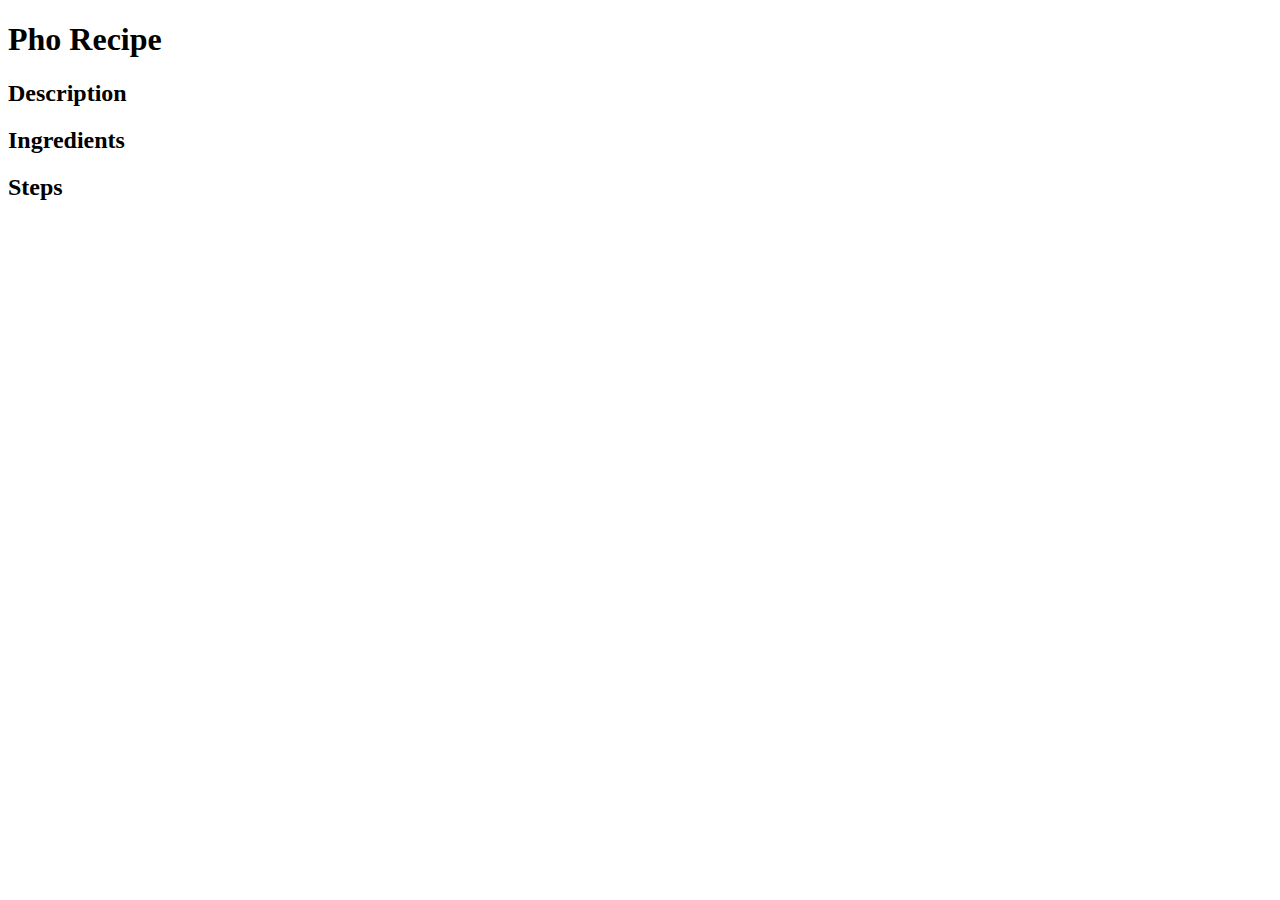
==== recipes/pho.html @ 8aadbfde "Add pho.html and satay.html" ====
<!DOCTYPE html>
<html lang="en">
<head>
    <meta charset="UTF-8">
    <meta http-equiv="X-UA-Compatible" content="IE=edge">
    <meta name="viewport" content="width=device-width, initial-scale=1.0">
    <title>Pho Recipe</title>
</head>
<body>
    <h1>Pho Recipe</h1>

    <h2>Description</h2>
    <p>

    </p>

    <h2>Ingredients</h2>
    
    <h2>Steps</h2>
</body>
</html>
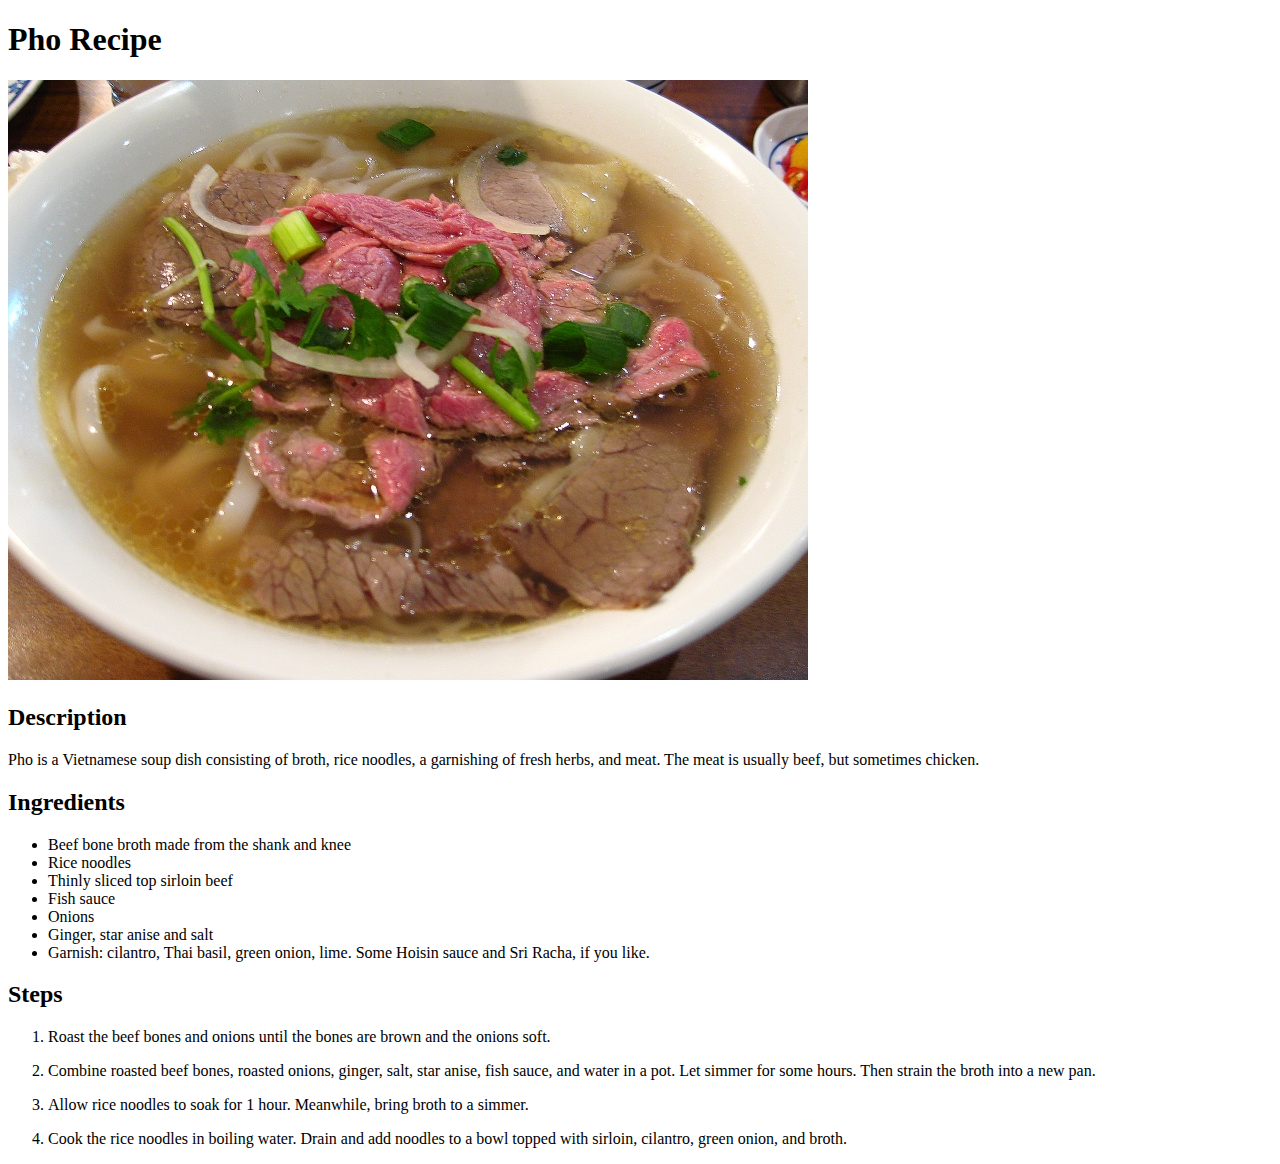
==== commit d05b4cbf: "Add image and content to pho.html" ====
--- a/recipes/pho.html
+++ b/recipes/pho.html
@@ -8,14 +8,39 @@
 </head>
 <body>
     <h1>Pho Recipe</h1>
+    <img src="../img/Pho.jpg" alt="A bowl of pho beef noodles">
 
     <h2>Description</h2>
     <p>
-
+        Pho is a Vietnamese soup dish consisting of broth, rice noodles, a garnishing of fresh herbs, and meat. The meat is usually beef, but sometimes chicken. 
     </p>
 
     <h2>Ingredients</h2>
+    <ul>
+        <li>Beef bone broth made from the shank and knee</li>
+        <li>Rice noodles</li>
+        <li>Thinly sliced top sirloin beef</li>
+        <li>Fish sauce</li>
+        <li>Onions</li>
+        <li>Ginger, star anise and salt</li>
+        <li>Garnish: cilantro, Thai basil, green onion, lime. Some Hoisin sauce and Sri Racha, if you like.</li>
+    </ul>
     
     <h2>Steps</h2>
+    <ol>
+        <li>
+            <p>Roast the beef bones and onions until the bones are brown and the onions soft.</p>
+        </li>
+        <li>
+            <p>Combine roasted beef bones, roasted onions, ginger, salt, star anise, fish sauce, and water in a pot. Let simmer for some hours. Then strain the broth into a new pan.</p>
+        </li>
+        <li>
+            <p>Allow rice noodles to soak for 1 hour. Meanwhile, bring broth to a simmer.</p>
+        </li>
+        <li>
+            <p>Cook the rice noodles in boiling water. Drain and add noodles to a bowl topped with sirloin, cilantro, green onion, and broth.</p>
+        </li>
+    </ol>
+
 </body>
 </html>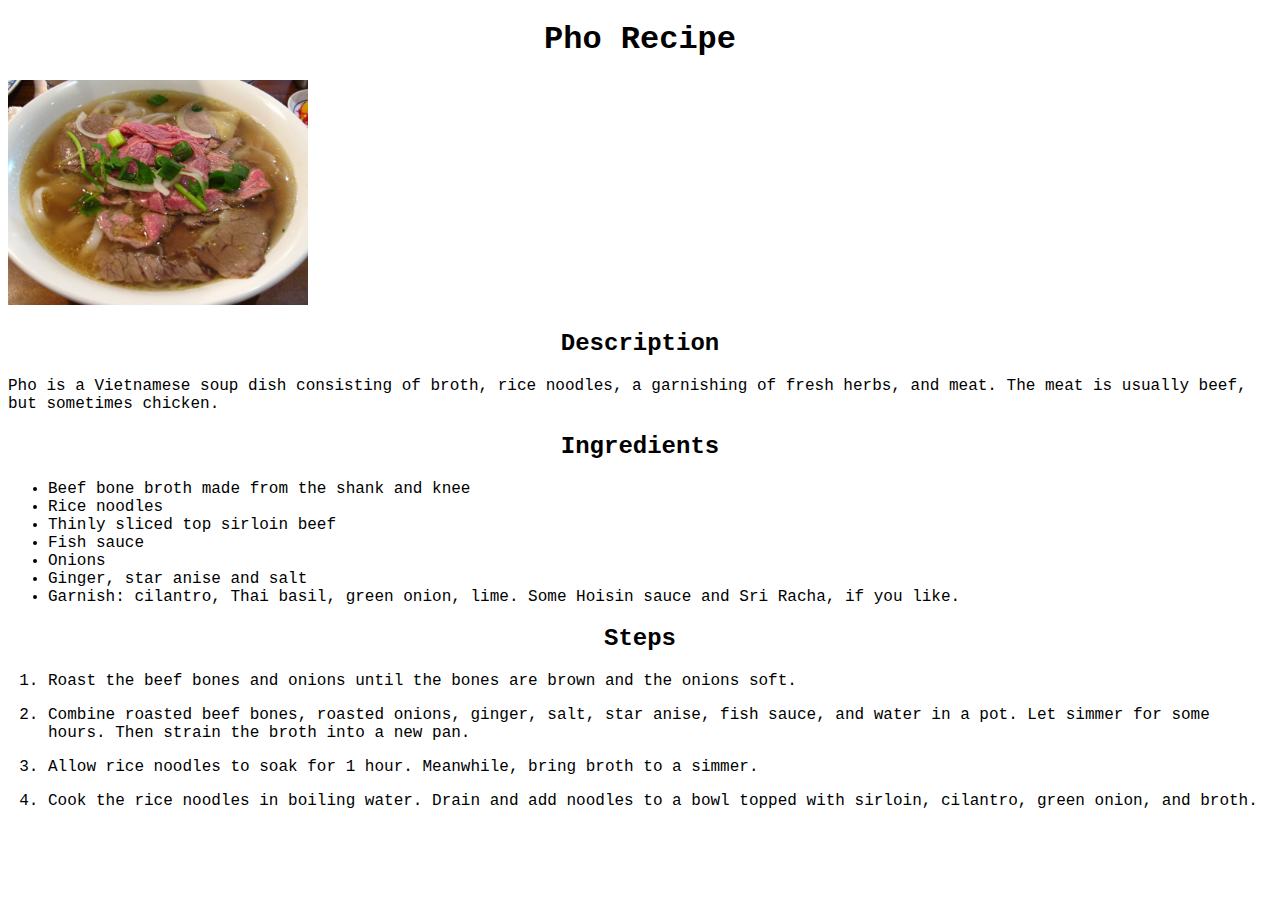
==== commit 3905e03e: "Link styles.css to pho.html, satay.html and tamales.html" ====
--- a/recipes/pho.html
+++ b/recipes/pho.html
@@ -5,6 +5,7 @@
     <meta http-equiv="X-UA-Compatible" content="IE=edge">
     <meta name="viewport" content="width=device-width, initial-scale=1.0">
     <title>Pho Recipe</title>
+    <link rel="stylesheet" href="../styles.css">
 </head>
 <body>
     <h1>Pho Recipe</h1>
--- a/styles.css
+++ b/styles.css
@@ -0,0 +1,12 @@
+body {
+    font-family: 'Courier New', Courier, monospace;
+}
+
+h1, h2 {
+    text-align: center;
+}
+
+img {
+    width: 300px;
+    height: auto;
+}